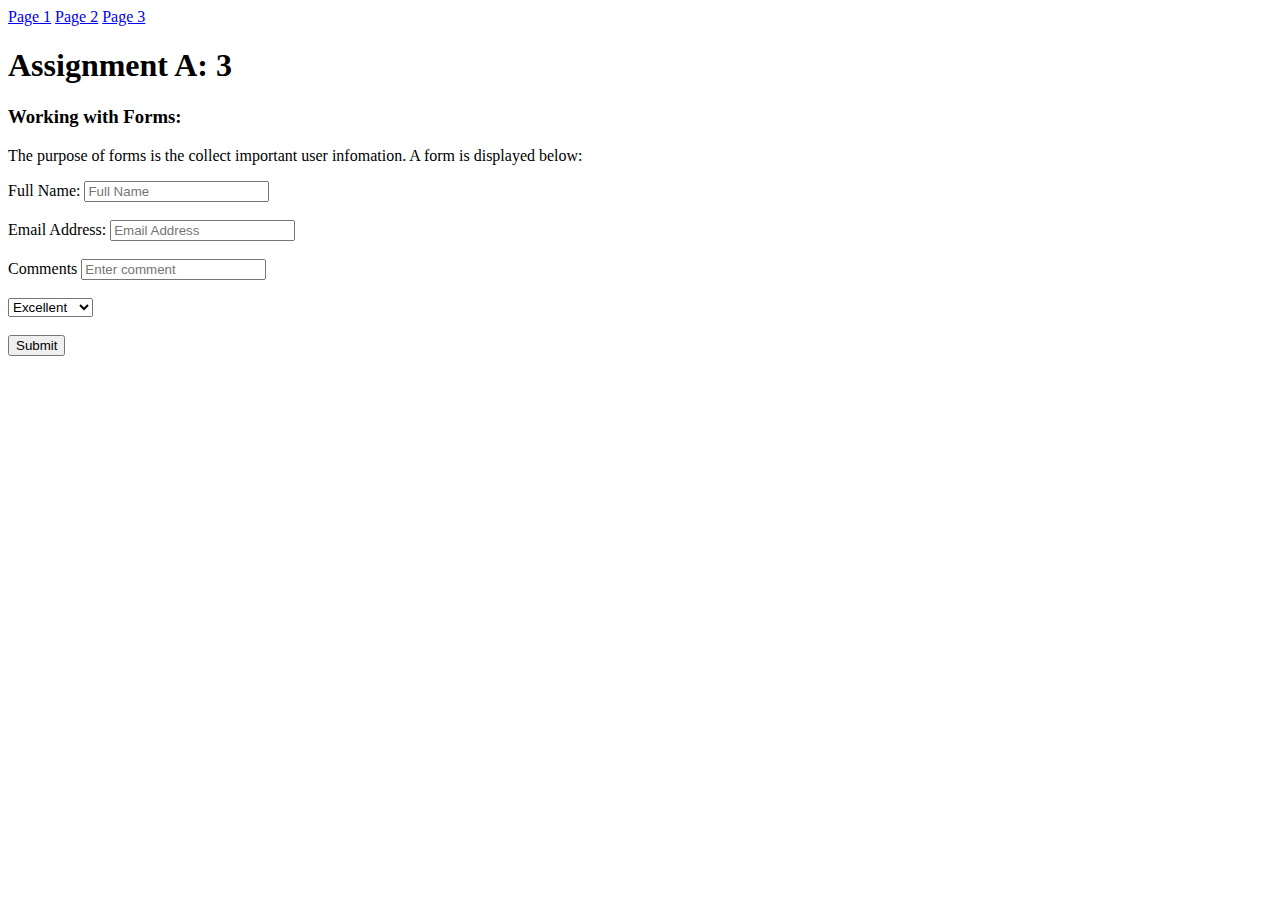
==== assignment_a/page3.html @ a74ea989 "Assignment A" ====
<!DOCTYPE html>
<html lang="en">
  <head>
    <meta charset="UTF-8" />
    <meta name="viewport" content="width=device-width, initial-scale=1.0" />
    <title>Document</title>
  </head>
  <body>
    <nav>
      <a href="./assignment.html">Page 1</a>
      <a href="./page2.html">Page 2</a>
      <a href="./page3.html">Page 3</a>
    </nav>
    <h1>Assignment A: 3</h1>
    <h3>Working with Forms:</h3>
    <p>
      The purpose of forms is the collect important user infomation. A form is
      displayed below:
    </p>
    <form action="">
      <div>
        <label for="fullname">Full Name: </label>
        <input
          type="text"
          id="fullname"
          value=""
          placeholder="Full Name"
        /><br /><br />
        <label for="email">Email Address: </label>
        <input
          type="email"
          id="email"
          placeholder="Email Address"
        /><br /><br />
       
        <label for="textbox">Comments </label>
        <input type="flex" id="" placeholder="Enter comment" /><br /><br />

        <select name="feedback" id="">
          <option value="5">Excellent</option>
          <option value="4">Very Good</option>
          <option value="3">Good</option>
          <option value="2">Fair</option>
          <option value="1">Poor</option>
        </select><br><br>

        <input type="submit" value="Submit"><br>
      </div>
    </form>
  </body>
</html>
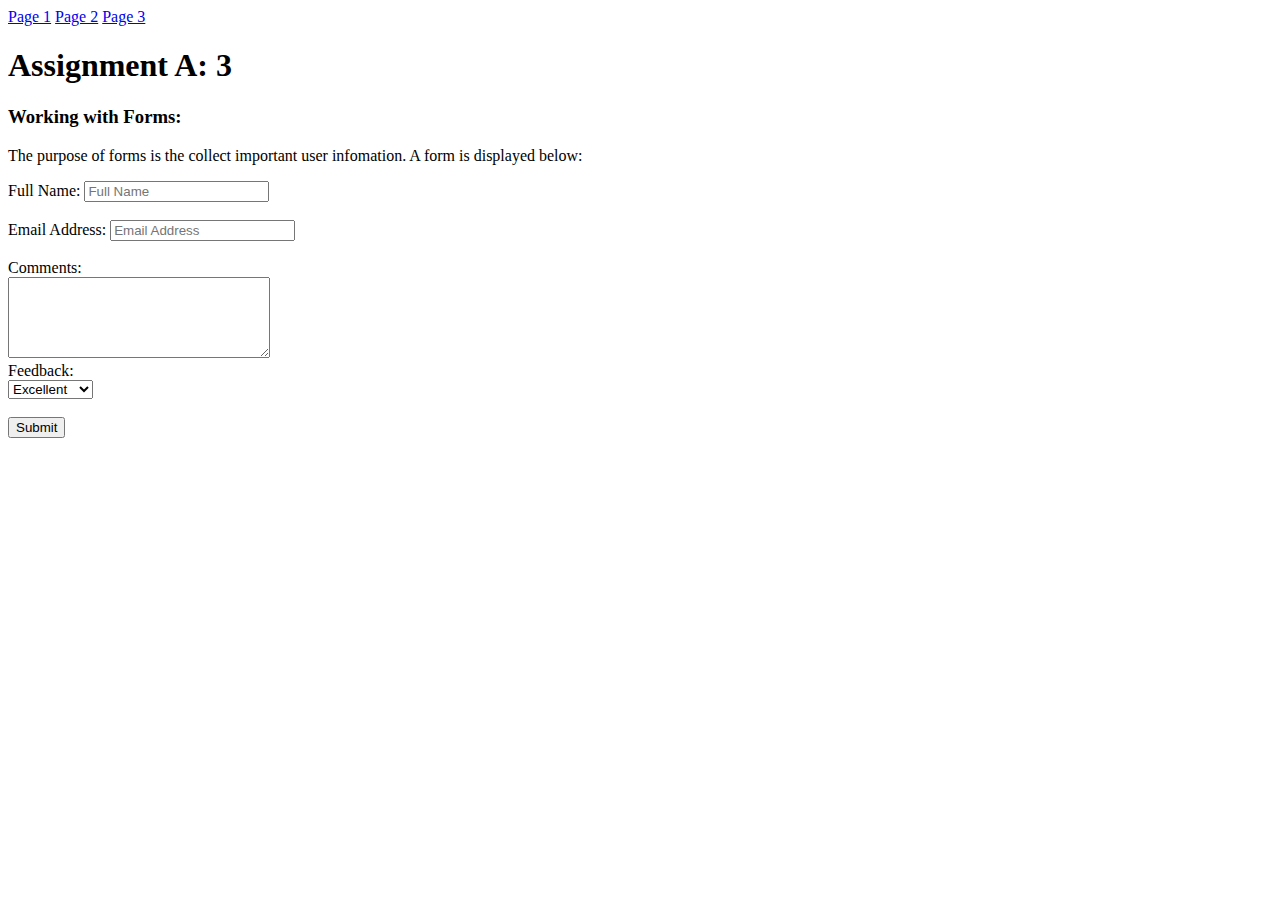
==== commit d5d5b97c: "Updating textarea tag" ====
--- a/assignment_a/page3.html
+++ b/assignment_a/page3.html
@@ -33,9 +33,9 @@
           placeholder="Email Address"
         /><br /><br />
        
-        <label for="textbox">Comments </label>
-        <input type="flex" id="" placeholder="Enter comment" /><br /><br />
-
+        <label for="message">Comments: </label><br>
+        <textarea name="message" id="message" cols="30" rows="5"></textarea><br>
+        <label for="feedback">Feedback: </label><br>
         <select name="feedback" id="">
           <option value="5">Excellent</option>
           <option value="4">Very Good</option>
